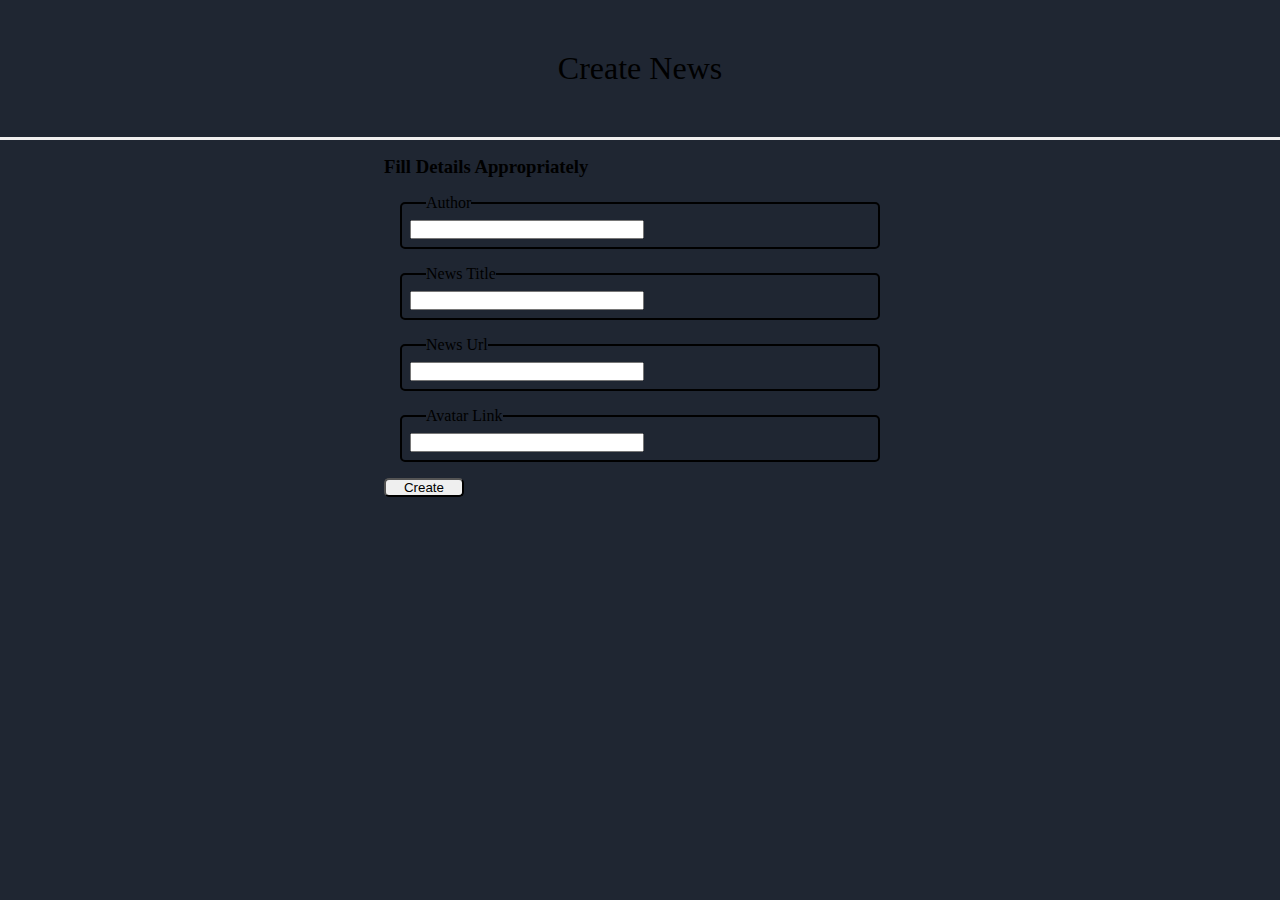
==== pages/createNews.html @ 847c13df "form was added" ====
<!DOCTYPE html>
<html lang="en">

<head>
    <meta charset="UTF-8">
    <meta http-equiv="X-UA-Compatible" content="IE=edge">
    <meta name="viewport" content="width=device-width, initial-scale=1.0">
    <title>Article News - Create News</title>
    <link rel="stylesheet" href="../styles/style.css">
</head>

<body>
    <main class="main">
        <header>
            <h1>Create News</h1>
        </header>
        <form>
            <h3>Fill Details Appropriately</h3>

            <fieldset>
                <legend>Author</legend>
                <input type="text" />
            </fieldset>

            <fieldset>
                <legend>News Title</legend>
                <input type="text" />
            </fieldset>

            <fieldset>
                <legend>News Url</legend>
                <input type="text" />
            </fieldset>

            <fieldset>
                <legend>Avatar Link</legend>
                <input type="text" />
            </fieldset>

            <button type="submit">Create</button>
        </form>
        </header>
    </main>
</body>

</html>
---- styles/style.css ----
@import url("https://fonts.googleapis.com/css2?family=Manrope:wght@400;800&family=Rubik:wght@300;400;500;600;700;800;900&display=swap");

* {
  margin: 0;
  padding: 0;
}

body {
  background-color: hsl(218, 23%, 16%);
}

.container {
  width: 100%;
  font-family: "Rubik", sans-serif;
}

header {
  border-bottom: 3px solid #f0efef;
}

header h1 {
  font-weight: 400;
  text-align: center;
  margin: 50px auto;
}

#articleContainer {
  display: flex;
  flex-wrap: wrap;
  width: 90%;
  margin: auto;
  justify-content: space-evenly;
}

#articleContainer div {
  width: 20%;
  text-align: left;
  margin-bottom: 30px;
}

#articleContainer h4 {
  text-transform: uppercase;
  padding-top: 15px;
  padding-bottom: 10px;
  width: 50%;
}

a {
  display: inline-block;
  position: relative;
  color: #938f8f;
  text-decoration: none;
}

a:after {
  content: "";
  position: absolute;
  width: 100%;
  transform: scaleX(0);
  height: 2px;
  bottom: 0;
  left: 0;
  background-color: #938f8f;
  transform-origin: bottom right;
  transition: transform 0.9s ease-in-out;
}

a:hover:after {
  transform: scaleX(1);
  transform-origin: bottom left;
}

nav button {
  margin-top: 20px;
  margin-left: 40px;
  width: 6rem;
  height: 2rem;
  border-radius: 10px;
  cursor: pointer;
}

nav button:hover {
  background-color: azure;
  text-decoration: none;
}

form {
  width: 40%;
  padding: 1rem;
  margin: auto;
}

form fieldset {
  border: 2px solid black;
  padding: 0.5rem;
  margin: 1rem;
  border-radius: 5px;
}

form fieldset legend {
  margin-left: 1rem;
}

input {
  width: 50%;
}

form button {
  cursor: pointer;
  width: 5rem;
  border-radius: 5px;
  align-items: center;
}

form button:hover {
  background-color: black;
  color: white;
}
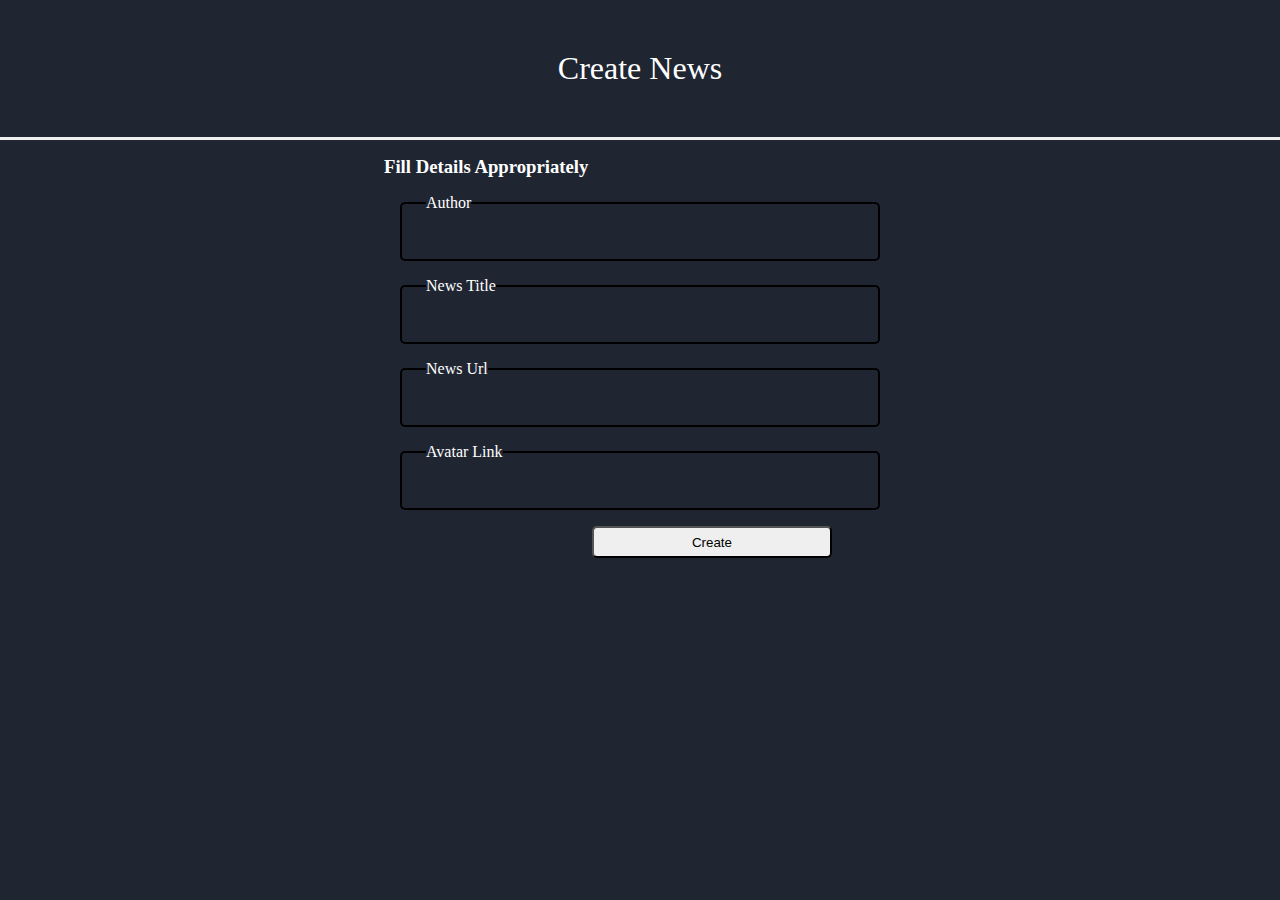
==== commit 3b2a06f0: "forms was updated" ====
--- a/pages/createNews.html
+++ b/pages/createNews.html
@@ -14,33 +14,34 @@
         <header>
             <h1>Create News</h1>
         </header>
-        <form>
+        <form id="createForm">
             <h3>Fill Details Appropriately</h3>
 
             <fieldset>
                 <legend>Author</legend>
-                <input type="text" />
+                <input type="text" id="author" />
             </fieldset>
 
             <fieldset>
                 <legend>News Title</legend>
-                <input type="text" />
+                <input type="text" id="title" />
             </fieldset>
 
             <fieldset>
                 <legend>News Url</legend>
-                <input type="text" />
+                <input type="text" id="newsUrl" />
             </fieldset>
 
             <fieldset>
                 <legend>Avatar Link</legend>
-                <input type="text" />
+                <input type="text" id="avatarUrl" />
             </fieldset>
 
             <button type="submit">Create</button>
         </form>
         </header>
     </main>
+    <script src="../script/CreateNews.js"></script>
 </body>
 
 </html>--- a/styles/style.css
+++ b/styles/style.css
@@ -7,6 +7,7 @@
 
 body {
   background-color: hsl(218, 23%, 16%);
+  color: white;
 }
 
 .container {
@@ -95,21 +96,35 @@
   padding: 0.5rem;
   margin: 1rem;
   border-radius: 5px;
+  overflow-x: hidden;
 }
 
 form fieldset legend {
   margin-left: 1rem;
+  text-align: left;
 }
 
 input {
   width: 50%;
 }
 
+form fieldset input {
+  width: 100%;
+  padding: 0.5rem;
+  border: none;
+  background-color: unset;
+}
+
+form fieldset input:focus {
+  outline: 00;
+}
+
 form button {
   cursor: pointer;
-  width: 5rem;
+  width: 15rem;
+  height: 2rem;
   border-radius: 5px;
-  align-items: center;
+  margin-left: 13rem;
 }
 
 form button:hover {
